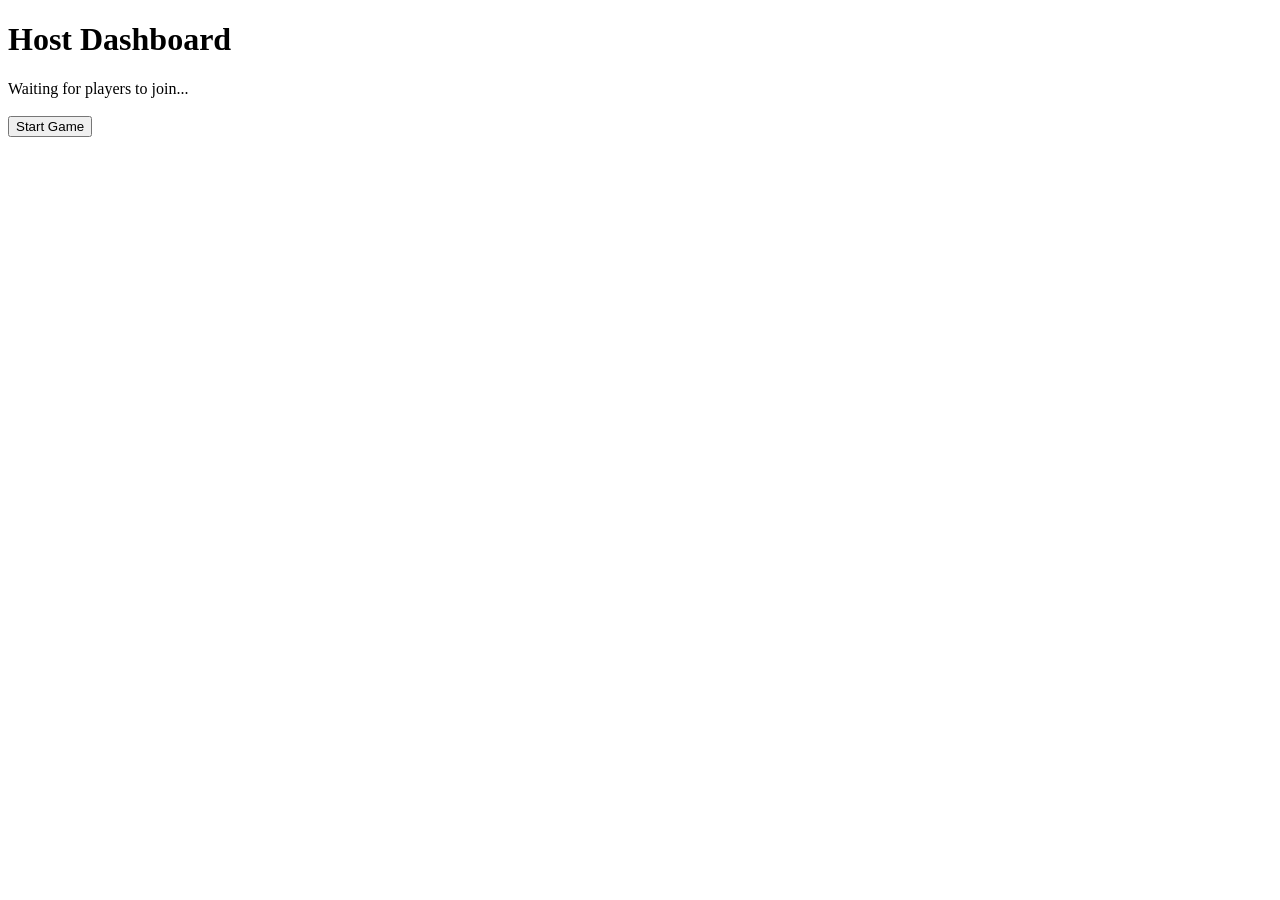
==== server/templates/host.html @ d424ed36 "Did a lot" ====
<!DOCTYPE html>
<html>
<head>
    <title>Kahoot Host</title>
    <link rel="stylesheet" href="{{ url_for('static', filename='host.css') }}">
</head>
<body>
    <div class="card">
        <h1>Host Dashboard</h1>
        <div id="status">Waiting for players to join...</div>
        <br>
        <button id="startBtn" onclick="startGame()">Start Game</button>
        <button id="nextBtn" onclick="nextQuestion()" style="display:none;">Next Question</button>
        
        <h2 id="leaderboardTitle" style="display:none;">Standings:</h2>
        <ul id="playerList"></ul>
    </div>

    <script>
        function startGame() {
            fetch('/start', {method: 'POST'});
            document.getElementById("startBtn").style.display = "none";
        }

        function nextQuestion() {
            fetch('/next', {method: 'POST'});
        }

        setInterval(async () => {
            let res = await fetch('/state');
            let data = await res.json();
            
            let list = document.getElementById("playerList");
            // 1. Create a temporary string to hold our new HTML
            let newHTML = ""; 

            if (data.status === "waiting") {
                data.players.forEach(p => newHTML += `<li>${p} joined!</li>`);
            
            } else if (data.status === "playing") {
                document.getElementById("status").innerHTML = `<h2>Question ${data.question_number}</h2><p style="font-size:30px">⏳ ${data.time_left}s</p><p>📩 Answers in: ${data.answers_count}</p>`;
                document.getElementById("nextBtn").style.display = "none";
                document.getElementById("leaderboardTitle").style.display = "none";
            
            } else if (data.status === "revealed") {
                document.getElementById("status").innerHTML = `<h2 style="color:red">Time's Up!</h2><p>The correct answer was: <b>${data.correct_answer}</b></p>`;
                
                let nextBtn = document.getElementById("nextBtn");
                nextBtn.style.display = "inline-block";
                nextBtn.innerText = data.is_last_question ? "End Game" : "Next Question";
                
                document.getElementById("leaderboardTitle").style.display = "block";
                
                let sortedScores = Object.entries(data.scores).sort((a, b) => b[1] - a[1]);
                sortedScores.forEach(([user, score]) => {
                    newHTML += `<li><b>${user}</b>: ${score} pts</li>`;
                });

            } else if (data.status === "gameover") {
                document.getElementById("status").innerHTML = "<h2>Game Over! Final Podium:</h2>";
                document.getElementById("nextBtn").style.display = "none";
                document.getElementById("leaderboardTitle").style.display = "none";
                
                let sortedScores = Object.entries(data.scores).sort((a, b) => b[1] - a[1]);
                sortedScores.forEach(([user, score], index) => {
                    let medal = index === 0 ? "🥇" : index === 1 ? "🥈" : index === 2 ? "🥉" : "🏅";
                    newHTML += `<li>${medal} <b>${user}</b>: ${score} pts</li>`;
                });
            }

            // 2. ONLY update the live screen if the new HTML is different from the old HTML.
            // This completely eliminates all flickering!
            if (list.innerHTML !== newHTML) {
                list.innerHTML = newHTML;
            }
            
        }, 1000);
    </script>
</body>
</html>
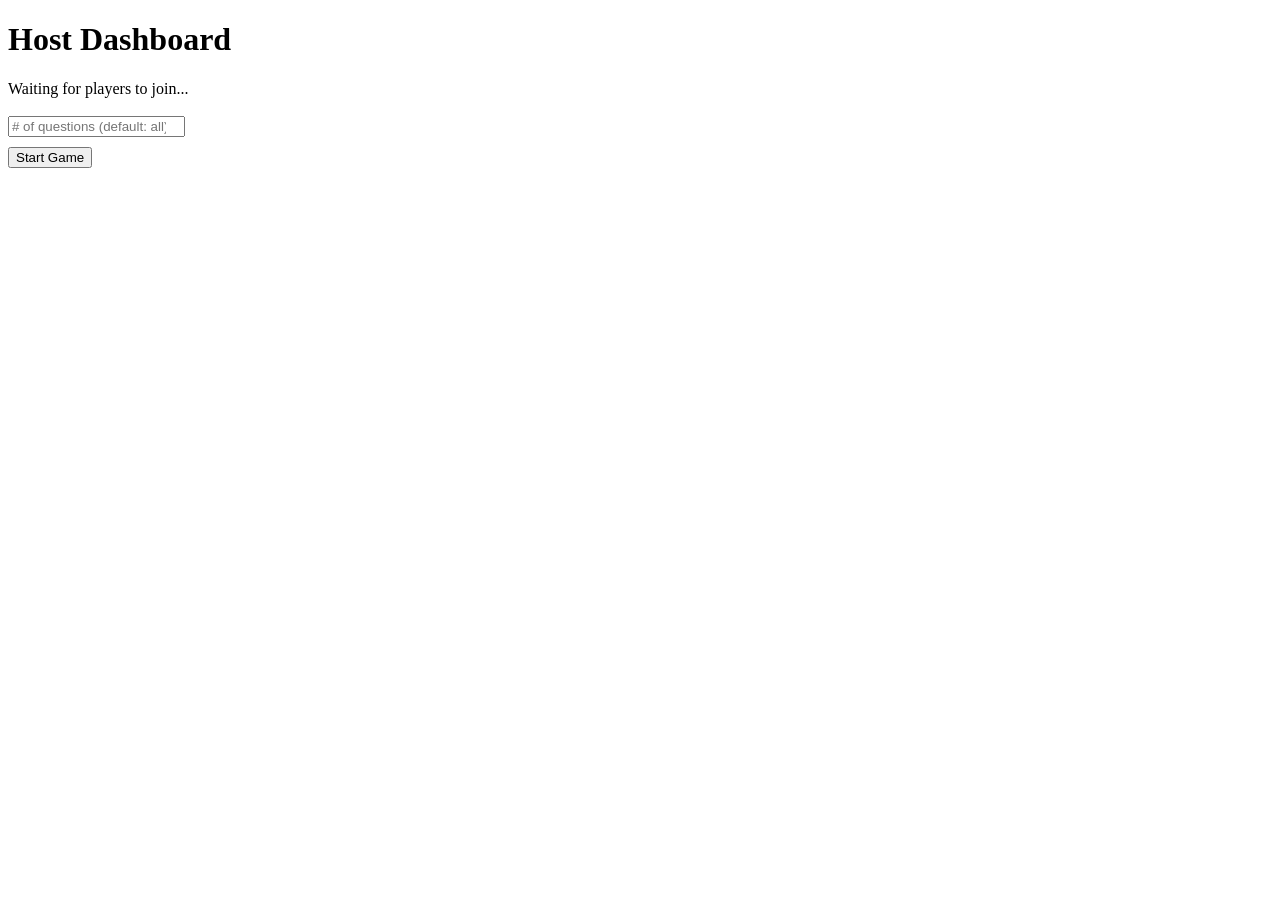
==== commit 04f22433: "Updated the kahoot game I added a min/max number of questions to the game and added an end game butt" ====
--- a/server/templates/host.html
+++ b/server/templates/host.html
@@ -9,69 +9,112 @@
         <h1>Host Dashboard</h1>
         <div id="status">Waiting for players to join...</div>
         <br>
+        <input type="number" id="numQuestions" min="1" placeholder="# of questions (default: all)" style="margin-bottom:10px;">
+        <br>
         <button id="startBtn" onclick="startGame()">Start Game</button>
         <button id="nextBtn" onclick="nextQuestion()" style="display:none;">Next Question</button>
-        
+        <button id="endBtn" onclick="endGame()" style="display:none;">End Game</button>
         <h2 id="leaderboardTitle" style="display:none;">Standings:</h2>
         <ul id="playerList"></ul>
     </div>
 
     <script>
+        let lastPlayerHTML = "";
+        let lastStatusHTML = "";
+
+        // Runs once on page load to set the max
+        window.addEventListener("load", async () => {
+            let res = await fetch('/question_count');
+            let data = await res.json();
+            let input = document.getElementById("numQuestions");
+            input.max = data.count;
+            input.placeholder = `# of questions (max: ${data.count})`;
+
+            input.addEventListener("input", () => {
+                const max = parseInt(input.max);
+                if (parseInt(input.value) > max) input.value = max;
+                if (parseInt(input.value) < 1) input.value = 1;
+            });
+        });
+
         function startGame() {
-            fetch('/start', {method: 'POST'});
+            const input = document.getElementById("numQuestions");
+            const max = parseInt(input.max);
+            let numQ = parseInt(input.value);
+
+            if (!numQ || numQ < 1) numQ = max;
+            if (numQ > max) numQ = max;
+            input.value = numQ;
+
+            fetch('/start', {
+                method: 'POST',
+                headers: {'Content-Type': 'application/json'},
+                body: JSON.stringify({ num_questions: numQ })
+            });
             document.getElementById("startBtn").style.display = "none";
+            document.getElementById("numQuestions").style.display = "none";
+        }
+
+        function endGame() {
+            fetch('/end', { method: 'POST' });
         }
 
         function nextQuestion() {
-            fetch('/next', {method: 'POST'});
+            fetch('/next', { method: 'POST' });
         }
 
         setInterval(async () => {
-            let res = await fetch('/state');
+            let res = await fetch('/state', { cache: 'no-store' });
             let data = await res.json();
             
             let list = document.getElementById("playerList");
-            // 1. Create a temporary string to hold our new HTML
-            let newHTML = ""; 
+            let statusDiv = document.getElementById("status");
+            
+            let newPlayerHTML = "";
+            let newStatusHTML = statusDiv.innerHTML;
 
             if (data.status === "waiting") {
-                data.players.forEach(p => newHTML += `<li>${p} joined!</li>`);
+                data.players.forEach(p => newPlayerHTML += `<li>${p} joined!</li>`);
             
             } else if (data.status === "playing") {
-                document.getElementById("status").innerHTML = `<h2>Question ${data.question_number}</h2><p style="font-size:30px">⏳ ${data.time_left}s</p><p>📩 Answers in: ${data.answers_count}</p>`;
+                let lastWarning = data.is_last_question ? `<p style="color:var(--accent-yellow);font-weight:900;">⚠️ Last Question!</p>` : "";
+                newStatusHTML = `<h2>Question ${data.question_number} of ${data.total_questions}</h2>${lastWarning}<p style="font-size:30px">⏳ ${data.time_left}s</p><p>📩 Answers in: ${data.answers_count}</p>`;
                 document.getElementById("nextBtn").style.display = "none";
+                document.getElementById("endBtn").style.display = "none";
                 document.getElementById("leaderboardTitle").style.display = "none";
-            
+
             } else if (data.status === "revealed") {
-                document.getElementById("status").innerHTML = `<h2 style="color:red">Time's Up!</h2><p>The correct answer was: <b>${data.correct_answer}</b></p>`;
-                
-                let nextBtn = document.getElementById("nextBtn");
-                nextBtn.style.display = "inline-block";
-                nextBtn.innerText = data.is_last_question ? "End Game" : "Next Question";
-                
+                newStatusHTML = `<h2 style="color:red">Time's Up!</h2><p>The correct answer was: <b>${data.correct_answer}</b></p>`;
+                document.getElementById("nextBtn").style.display = data.is_last_question ? "none" : "inline-block";
+                document.getElementById("endBtn").style.display = "inline-block";
                 document.getElementById("leaderboardTitle").style.display = "block";
-                
+
                 let sortedScores = Object.entries(data.scores).sort((a, b) => b[1] - a[1]);
                 sortedScores.forEach(([user, score]) => {
-                    newHTML += `<li><b>${user}</b>: ${score} pts</li>`;
+                    newPlayerHTML += `<li><b>${user}</b>: ${score} pts</li>`;
                 });
 
             } else if (data.status === "gameover") {
-                document.getElementById("status").innerHTML = "<h2>Game Over! Final Podium:</h2>";
+                newStatusHTML = "<h2>Game Over! Final Podium:</h2>";
                 document.getElementById("nextBtn").style.display = "none";
                 document.getElementById("leaderboardTitle").style.display = "none";
+                document.getElementById("endBtn").style.display = "none";
                 
                 let sortedScores = Object.entries(data.scores).sort((a, b) => b[1] - a[1]);
                 sortedScores.forEach(([user, score], index) => {
                     let medal = index === 0 ? "🥇" : index === 1 ? "🥈" : index === 2 ? "🥉" : "🏅";
-                    newHTML += `<li>${medal} <b>${user}</b>: ${score} pts</li>`;
+                    newPlayerHTML += `<li>${medal} <b>${user}</b>: ${score} pts</li>`;
                 });
             }
 
-            // 2. ONLY update the live screen if the new HTML is different from the old HTML.
-            // This completely eliminates all flickering!
-            if (list.innerHTML !== newHTML) {
-                list.innerHTML = newHTML;
+            if (lastPlayerHTML !== newPlayerHTML) {
+                list.innerHTML = newPlayerHTML;
+                lastPlayerHTML = newPlayerHTML;
+            }
+
+            if (lastStatusHTML !== newStatusHTML) {
+                statusDiv.innerHTML = newStatusHTML;
+                lastStatusHTML = newStatusHTML;
             }
             
         }, 1000);
